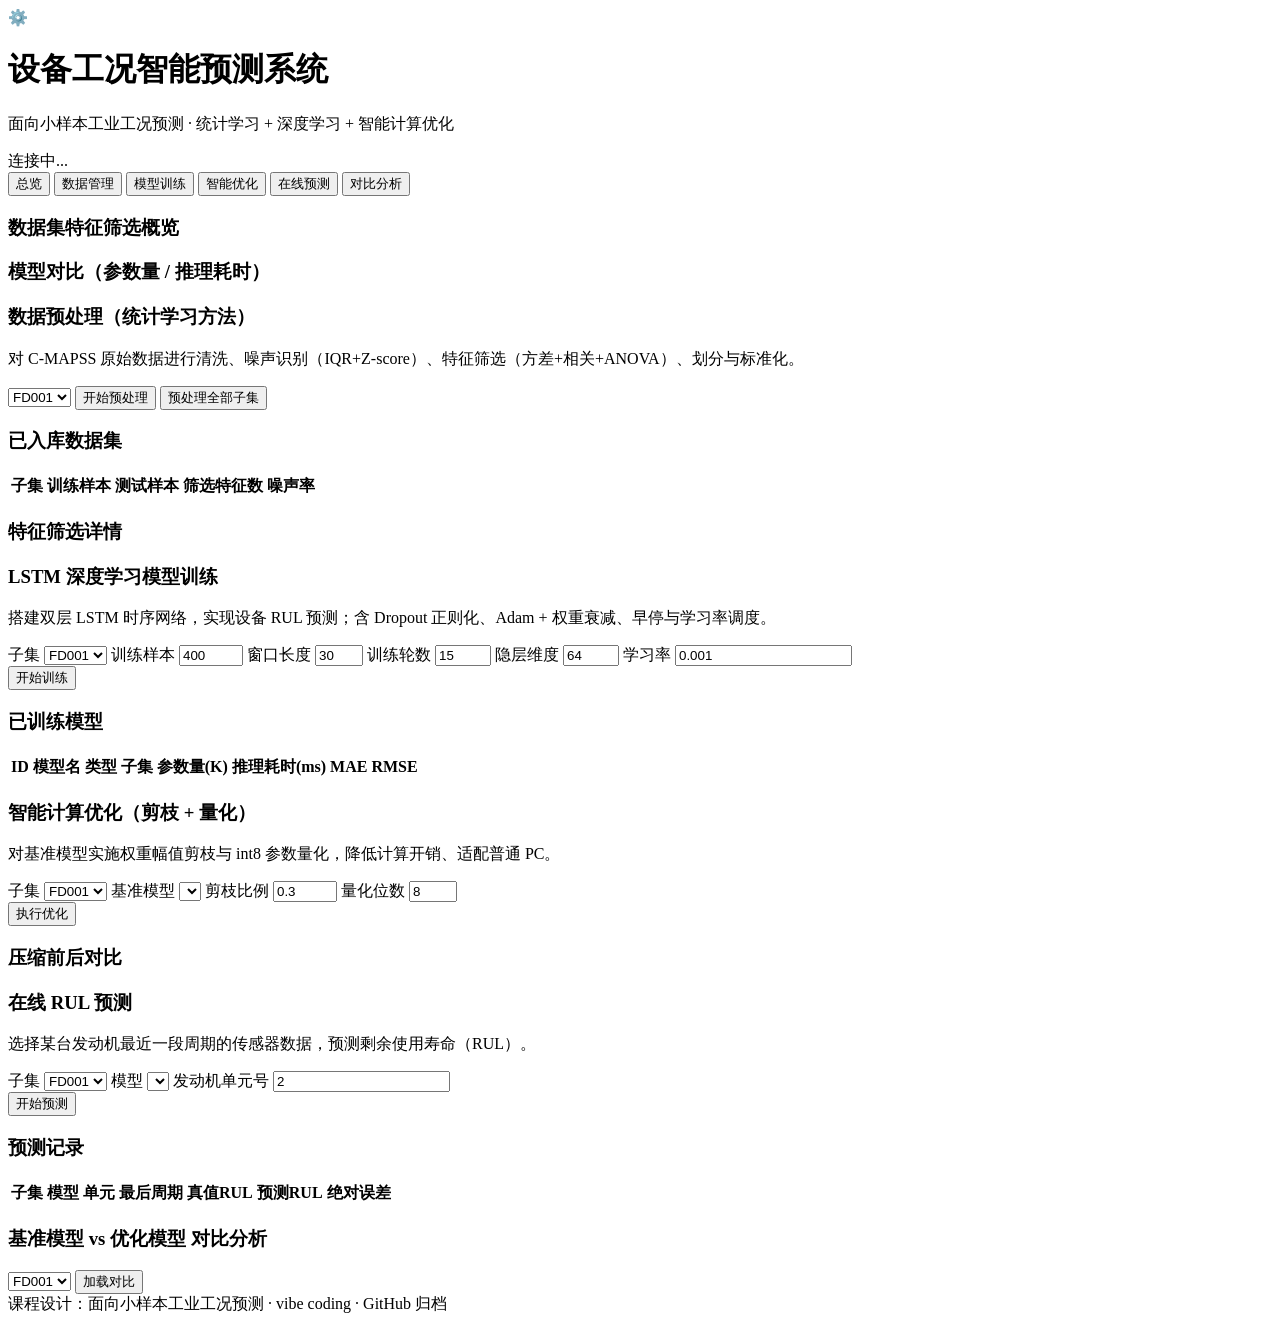
==== frontend/index.html @ 8da5c9cc "完成制造智能课程设计：完整B/S系统+数据预处理+文档+测试 - 后端：FastAPI + SQLite + 统计学习/深度学习/智能计算优化三大算法模块 - 前端：六大页面（总览/数据/训练/优化/" ====
<!DOCTYPE html>
<html lang="zh-CN">
<head>
<meta charset="UTF-8">
<meta name="viewport" content="width=device-width, initial-scale=1.0">
<title>设备工况智能预测系统</title>
<link rel="stylesheet" href="/static/css/style.css">
<script src="/static/js/echarts.min.js"></script>
</head>
<body>
<header class="topbar">
  <div class="brand">
    <span class="logo">⚙️</span>
    <div>
      <h1>设备工况智能预测系统</h1>
      <p>面向小样本工业工况预测 · 统计学习 + 深度学习 + 智能计算优化</p>
    </div>
  </div>
  <div class="status" id="api-status"><span class="dot"></span>连接中...</div>
</header>

<nav class="tabs">
  <button class="tab active" data-tab="overview">总览</button>
  <button class="tab" data-tab="data">数据管理</button>
  <button class="tab" data-tab="train">模型训练</button>
  <button class="tab" data-tab="optimize">智能优化</button>
  <button class="tab" data-tab="predict">在线预测</button>
  <button class="tab" data-tab="compare">对比分析</button>
</nav>

<main class="content">
  <!-- 总览 -->
  <section id="tab-overview" class="tab-panel active">
    <div class="cards" id="overview-cards"></div>
    <div class="grid-2">
      <div class="panel"><h3>数据集特征筛选概览</h3><div id="chart-features" class="chart"></div></div>
      <div class="panel"><h3>模型对比（参数量 / 推理耗时）</h3><div id="chart-model" class="chart"></div></div>
    </div>
  </section>

  <!-- 数据管理 -->
  <section id="tab-data" class="tab-panel">
    <div class="panel">
      <h3>数据预处理（统计学习方法）</h3>
      <p class="desc">对 C-MAPSS 原始数据进行清洗、噪声识别（IQR+Z-score）、特征筛选（方差+相关+ANOVA）、划分与标准化。</p>
      <div class="row">
        <select id="data-subset">
          <option value="FD001">FD001</option>
          <option value="FD002">FD002</option>
          <option value="FD003">FD003</option>
          <option value="FD004">FD004</option>
        </select>
        <button class="btn primary" onclick="preprocess()">开始预处理</button>
        <button class="btn" onclick="preprocessAll()">预处理全部子集</button>
      </div>
      <div id="data-result" class="result"></div>
    </div>
    <div class="panel">
      <h3>已入库数据集</h3>
      <table id="dataset-table" class="table">
        <thead><tr><th>子集</th><th>训练样本</th><th>测试样本</th><th>筛选特征数</th><th>噪声率</th></tr></thead>
        <tbody></tbody>
      </table>
    </div>
    <div class="panel">
      <h3>特征筛选详情</h3>
      <div id="feature-detail" class="result"></div>
    </div>
  </section>

  <!-- 模型训练 -->
  <section id="tab-train" class="tab-panel">
    <div class="panel">
      <h3>LSTM 深度学习模型训练</h3>
      <p class="desc">搭建双层 LSTM 时序网络，实现设备 RUL 预测；含 Dropout 正则化、Adam + 权重衰减、早停与学习率调度。</p>
      <div class="form-grid">
        <label>子集 <select id="train-subset"><option>FD001</option><option>FD002</option><option>FD003</option><option>FD004</option></select></label>
        <label>训练样本 <input id="train-samples" type="number" value="400" min="30" max="2000"></label>
        <label>窗口长度 <input id="train-window" type="number" value="30" min="10" max="60"></label>
        <label>训练轮数 <input id="train-epochs" type="number" value="15" min="1" max="100"></label>
        <label>隐层维度 <input id="train-hidden" type="number" value="64" min="8" max="256"></label>
        <label>学习率 <input id="train-lr" type="number" value="0.001" step="0.0001"></label>
      </div>
      <button class="btn primary" onclick="trainModel()">开始训练</button>
      <div id="train-result" class="result"></div>
    </div>
    <div class="panel">
      <h3>已训练模型</h3>
      <table id="model-table" class="table">
        <thead><tr><th>ID</th><th>模型名</th><th>类型</th><th>子集</th><th>参数量(K)</th><th>推理耗时(ms)</th><th>MAE</th><th>RMSE</th></tr></thead>
        <tbody></tbody>
      </table>
    </div>
  </section>

  <!-- 智能优化 -->
  <section id="tab-optimize" class="tab-panel">
    <div class="panel">
      <h3>智能计算优化（剪枝 + 量化）</h3>
      <p class="desc">对基准模型实施权重幅值剪枝与 int8 参数量化，降低计算开销、适配普通 PC。</p>
      <div class="form-grid">
        <label>子集 <select id="opt-subset"><option>FD001</option><option>FD002</option><option>FD003</option><option>FD004</option></select></label>
        <label>基准模型 <select id="opt-model"></select></label>
        <label>剪枝比例 <input id="opt-prune" type="number" value="0.3" min="0.05" max="0.9" step="0.05"></label>
        <label>量化位数 <input id="opt-bits" type="number" value="8" min="4" max="16"></label>
      </div>
      <button class="btn primary" onclick="optimize()">执行优化</button>
      <div id="opt-result" class="result"></div>
    </div>
    <div class="panel">
      <h3>压缩前后对比</h3>
      <div id="chart-opt-compare" class="chart"></div>
    </div>
  </section>

  <!-- 在线预测 -->
  <section id="tab-predict" class="tab-panel">
    <div class="panel">
      <h3>在线 RUL 预测</h3>
      <p class="desc">选择某台发动机最近一段周期的传感器数据，预测剩余使用寿命（RUL）。</p>
      <div class="form-grid">
        <label>子集 <select id="pred-subset"><option>FD001</option><option>FD002</option><option>FD003</option><option>FD004</option></select></label>
        <label>模型 <select id="pred-model"></select></label>
        <label>发动机单元号 <input id="pred-unit" type="number" value="2"></label>
      </div>
      <button class="btn primary" onclick="predictRul()">开始预测</button>
      <div id="pred-result" class="result"></div>
    </div>
    <div class="panel">
      <h3>预测记录</h3>
      <table id="pred-table" class="table">
        <thead><tr><th>子集</th><th>模型</th><th>单元</th><th>最后周期</th><th>真值RUL</th><th>预测RUL</th><th>绝对误差</th></tr></thead>
        <tbody></tbody>
      </table>
    </div>
  </section>

  <!-- 对比分析 -->
  <section id="tab-compare" class="tab-panel">
    <div class="panel">
      <h3>基准模型 vs 优化模型 对比分析</h3>
      <div class="row">
        <select id="cmp-subset"><option>FD001</option><option>FD002</option><option>FD003</option><option>FD004</option></select>
        <button class="btn primary" onclick="loadCompare()">加载对比</button>
      </div>
      <div id="compare-result" class="result"></div>
    </div>
  </section>
</main>

<footer class="foot">课程设计：面向小样本工业工况预测 · vibe coding · GitHub 归档</footer>

<script src="/static/js/app.js"></script>
</body>
</html>
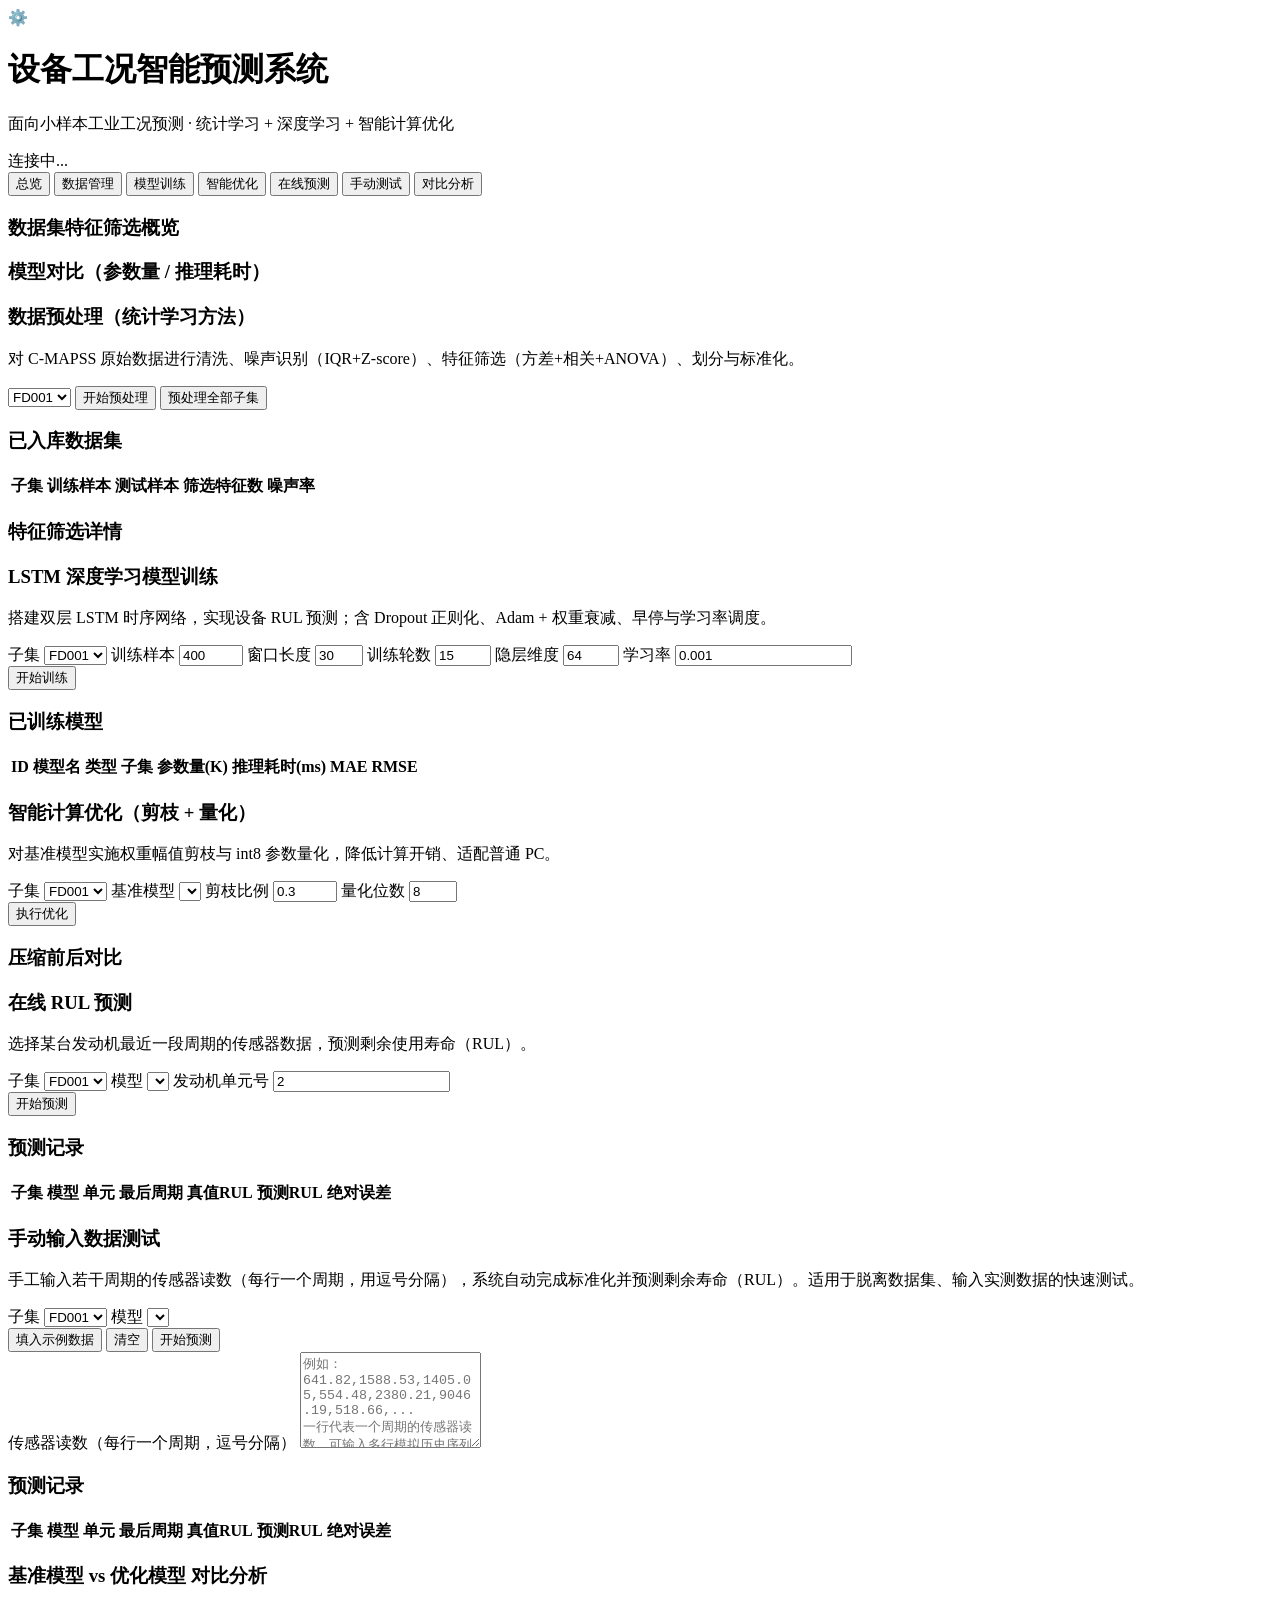
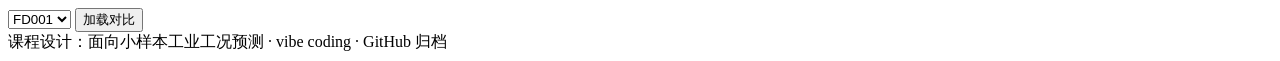
==== commit 2f5b6d2a: "新增手动输入数据测试页面：后端手动预测接口+前端手动测试标签页+测试" ====
--- a/frontend/index.html
+++ b/frontend/index.html
@@ -25,6 +25,7 @@
   <button class="tab" data-tab="train">模型训练</button>
   <button class="tab" data-tab="optimize">智能优化</button>
   <button class="tab" data-tab="predict">在线预测</button>
+  <button class="tab" data-tab="manual">手动测试</button>
   <button class="tab" data-tab="compare">对比分析</button>
 </nav>
 
@@ -135,6 +136,33 @@
     </div>
   </section>
 
+  <!-- 手动测试 -->
+  <section id="tab-manual" class="tab-panel">
+    <div class="panel">
+      <h3>手动输入数据测试</h3>
+      <p class="desc">手工输入若干周期的传感器读数（每行一个周期，用逗号分隔），系统自动完成标准化并预测剩余寿命（RUL）。适用于脱离数据集、输入实测数据的快速测试。</p>
+      <div class="form-grid">
+        <label>子集 <select id="manual-subset"><option>FD001</option><option>FD002</option><option>FD003</option><option>FD004</option></select></label>
+        <label>模型 <select id="manual-model"></select></label>
+      </div>
+      <div class="row">
+        <button class="btn" onclick="fillSample()">填入示例数据</button>
+        <button class="btn" onclick="clearManual()">清空</button>
+        <button class="btn primary" onclick="predictManual()">开始预测</button>
+      </div>
+      <label>传感器读数（每行一个周期，逗号分隔）</label>
+      <textarea id="manual-input" rows="6" placeholder="例如：641.82,1588.53,1405.05,554.48,2380.21,9046.19,518.66,...&#10;一行代表一个周期的传感器读数，可输入多行模拟历史序列"></textarea>
+      <div id="manual-feats" class="result" style="white-space:normal"></div>
+      <div id="manual-result" class="result"></div>
+    </div>
+    <div class="panel">
+      <h3>预测记录</h3>
+      <table id="manual-pred-table" class="table">
+        <thead><tr><th>子集</th><th>模型</th><th>单元</th><th>最后周期</th><th>真值RUL</th><th>预测RUL</th><th>绝对误差</th></tr></thead>
+        <tbody></tbody>
+      </table>
+    </div>
+  </section>
   <!-- 对比分析 -->
   <section id="tab-compare" class="tab-panel">
     <div class="panel">
